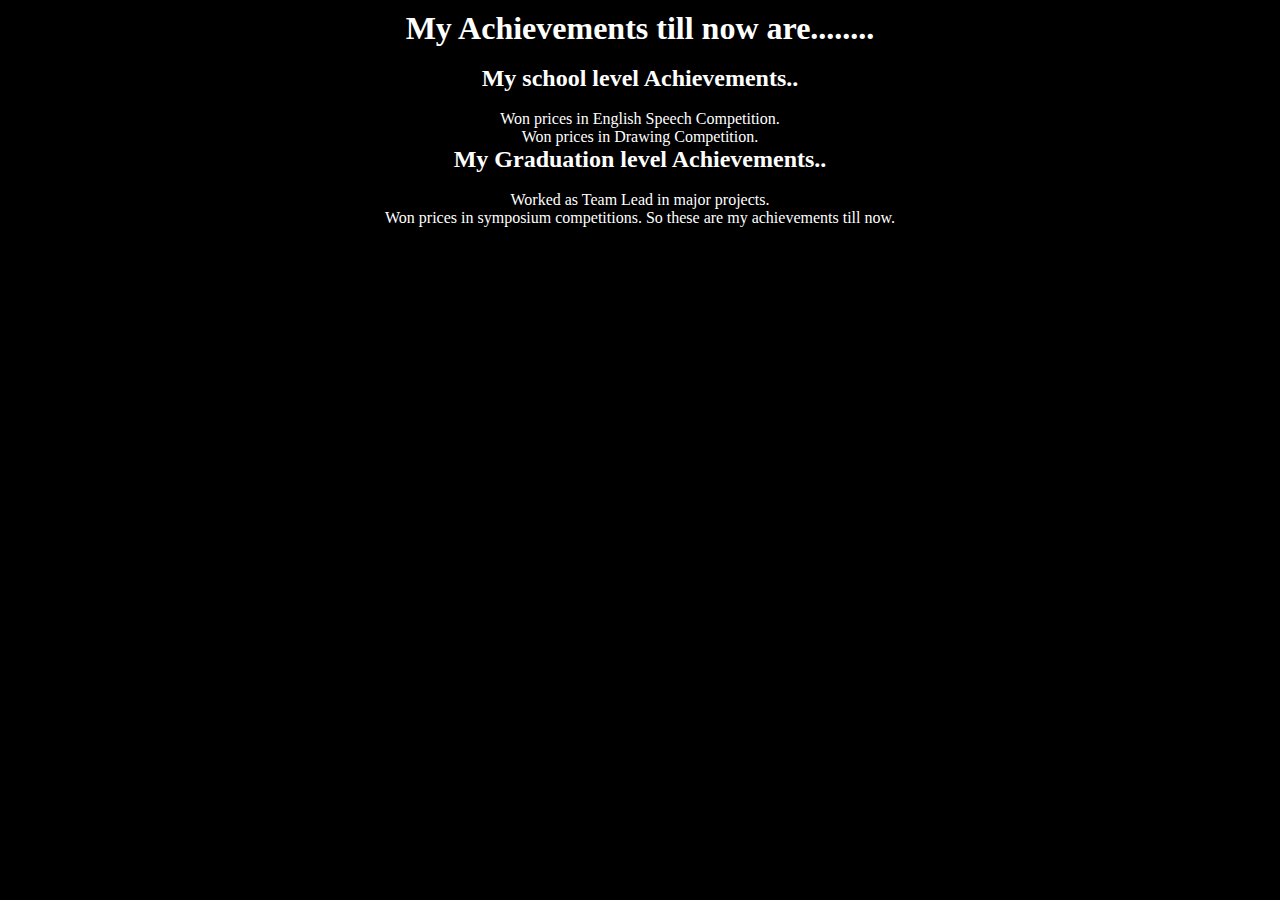
==== achievements.html @ 16ba1bdc "Add files via upload" ====
<!DOCTYPE html>
<html lang="en">
<head>
    <meta charset="UTF-8">
    <meta name="viewport" content="width=device-width, initial-scale=1.0">
    <title>Achievements</title>
    <link rel="stylesheet" href="style.css">
    <link rel="stylesheet" href="phone.css">
    <link href='https://unpkg.com/boxicons@2.1.4/css/boxicons.min.css' rel='stylesheet'>
    <link href="https://fonts.googleapis.com/css?family=Baloo+Bhai|Bree+Serif&display=swap" rel="stylesheet">
</head>
<body class="bdy">
    <div class="achievements">
        <h1>My Achievements till now are........</h1><br>
        <p><h2>My school level Achievements..</h2><br>
       Won prices in English Speech Competition. <br>
       Won prices in Drawing Competition. <br>
       </p>
        <p><h2>My Graduation level Achievements..</h2><br>
        Worked as Team Lead in major projects.<br>
	Won prices in symposium competitions.
        So these are my achievements till now.</p>
    </div>
</body>
</html>
---- style.css ----
* {
    margin: 0px;
    padding: 0px;
    box-sizing: border-box;
    font-family: 'Baloo Bhai', cursive;
}

body {
    background-color: black;
    color: white;
}

#header {
    width: 100%;
    height: 100vh;
    background-image:linear-gradient(rgba(0,0,0,0.7),rgba(0,0,0,0.7)), url(Portfolio_images/background.jpg);
    background-size: cover;
    background-position: center;
   
}

.container {
    margin: 10px 20px;


}

.navbar {
    display: flex;
    align-items: center;
    justify-content: space-between;
    flex-wrap: wrap;


}

#logo {
    margin: 5px 20px;
}

#logo img {
    height: 40%;
    width: 40%;
    margin: 15px 30px;
}

.navbar ul {
    margin-right: 25rem;
}

.navbar ul li {
    display: inline;
    padding: 0px 15px;
    margin-right: 20px;
}

.navbar ul li a {
    color: white;
    text-decoration: none;
    font-size: 20px;
    position: relative;
}

.navbar ul li a::after {
    content: '';
    width: 0%;
    height: 3px;
    background-color: rgb(255, 0, 0);
    position: absolute;
    left: 0;
    bottom: -6px;
    transition: 0.5s;

}

.navbar ul li a:hover:after {
    width: 100%;
}

/* #header.navbar::before {
    content: '';
    background-color: rgb(255, 255, 255);
    position: absolute;
    height: 100%;
    width: 100%;
    z-index: -1;
    opacity: 0.3;
} */

.header-text {
    margin-top: 15%;
    margin-left: 5%;
    font-size: 30px;
    font-family: 'Poppins', sans-serif;
}

.header-text h1 {
    color: #71adad;
    margin-top: 20px;
    font-size: 60px;
    font-family: 'Poppins', sans-serif;
}

.header-text h4 {
    font-size: 40px;
    color: rgb(219, 0, 248);
    font-family: 'Franklin Gothic Medium', 'Arial Narrow', Arial, sans-serif;
    margin-top: 10PX;
}

.header-text h1 span {
    color: rgb(244, 183, 233);

}

#about {
    margin-top: 5%;
    padding: 80px 0;
    color: azure;
}

.row {
    display: flex;
    justify-content: space-between;
    flex-wrap: wrap;
}

.about-col-1 {
    flex-basis: 35%;

}

.about-col-1 img {
    width: 100%;
    height: 100%;
    border-radius: 35px;
}

.about-col-2 {
    flex-basis: 60%;

}

.sub-title {
    font-size: 40px;
    font-family: 'Franklin Gothic Medium', 'Arial Narrow', Arial, sans-serif;
    font-weight: 500px;
}

h3 {
    padding: 5px;
    font-size: 20px;
    color: azure;
    font-family: 'Segoe UI', Tahoma, Geneva, Verdana, sans-serif;
}

p1 {
    padding: 5px;
    font-size: 20px;
    color: azure;
    font-family: 'Segoe UI', Tahoma, Geneva, Verdana, sans-serif;
}

p1 span {
    color: rgb(175 175 175);
}

p2 {
    padding: 5px;
    font-size: 20px;
    color: azure;
    font-family: 'Segoe UI', Tahoma, Geneva, Verdana, sans-serif;
}

p2 span {
    color: rgb(232, 93, 93);
}

.tab-title {
    display: flex;
    margin: 20px 0 40px;
}

.tab-links {
    margin-right: 50px;
    font-size: 20px;
    font-weight: 'Arial Narrow Bold', sans-serif;
    position: relative;
    cursor: pointer;
}

.tab-links::after {
    content: '';
    width: 0%;
    height: 5px;
    background-color: rgb(255, 0, 0);
    position: absolute;
    left: 0;
    bottom: -6px;
    transition: 0.5s;

}

.tab-links.active-link::after {
    width: 75%;
}

.tab-contents ul li {
    list-style: none;
    margin: 10px 0;
    font-size: 30px;
    font-family: Verdana, Geneva, Tahoma, sans-serif;
    
}

.tab-contents ul li span {
    color: rgb(137, 137, 243);
    font-size: 20px;
}
.tab-contents h5{
    font-size: 25px;
    color: bisque;
    font-family: Verdana, Geneva, Tahoma, sans-serif;
}
.tab-contents h1 p h4{
        font-size: 40px;
        font-family: Arial, Helvetica, sans-serif;
        color: rgb(130, 188, 188);
        border: 3px;
        background-color: rgb(255, 5, 5);
        width: 600px;
        border-radius: 7px;

}

.tab-contents p{
    font-size: 25px;
    font-family: Arial, Helvetica, sans-serif;
}
.tab-contents p strong{
    font-size: 30px;
    font-family: Arial, Helvetica, sans-serif;
    color: rgb(150, 129, 169);
}

.tab-contents {
    display: none;
}
.tab-contents.active-tab{
    display: block;
}
#services{
    padding: 30px 0;
}
.services-title{
    text-align: center;
    color: rgb(245, 219, 219);
    background-color: rgb(60, 61, 61);
    font-size: 50px;
    font-weight: 200px;
    padding: 20px 50px;
    font-family:  sans-serif;
    border-radius: 20px;
    width: 400px;
    margin: auto;
}
.services-list{
    display: grid;
    grid-template-columns: repeat(3,1fr);
    grid-gap:1rem;
    margin-top: 50px;
}
.services-list div{
    background-color: rgb(175, 175, 175);
    color: rgb(25, 16, 2);
    padding: 40px;
    border-radius: 15px;
    margin: 0 30px;
    font-family: 'Times New Roman', Times, serif;
    font-size: 15px;
    font-weight: 100px;
    transition: background 1s, transform 1s;
}
.services-list div h2{
    font-size: 40px;
    font-weight: 800px;
    font-family: 'Times New Roman', Times, serif;
    margin-bottom: 20px;
}.services-list div a{
    text-decoration: none;
    color: blue;
    font-size: 20px;
    display: inline-block;
    margin-top: 20px;
}
.services-list div:hover{
         background-color: rgb(255, 92, 146);
         transform: translateY(-10px);
}
#portfolio{
    padding:20px 50px ;
}
.portfolio-title{
    text-align: center;
    color: rgb(245, 219, 219);
    background-color: rgb(60, 61, 61);
    font-size: 50px;
    padding:20px;
    font-weight: 200px;
    font-family:  sans-serif;
    border-radius: 20px;
    width: 300px;
    margin: auto;
}
.work-list{
    display: grid;
    grid-template-columns: repeat(3,1fr);
    grid-gap:1rem;
    margin-top: 50px;
}
.work{
   
    position: relative;
   overflow: hidden;
}
.work img{
    border-radius: 20px;
    margin: 0px 0px;
    width: 100%;
    height: 100%;
    transition: transform 0.5s;
}
.layer{
    width: 100%;
    height: 0 ;
    background: linear-gradient(rgba(0, 0, 0, 0.6),#ff004f);
    
    position: absolute;
    left: 0;
    bottom: 0;
    overflow: hidden;
    display: flex;
    align-items: center;
    justify-content: center;
    flex-direction: column;
    padding: 0px 0px;
    text-align: center;
    font-size: 15px;
    transition: height 0.5s;
    
}
.layer h3{
    font-weight: 500px;
    font-size: 30px;
    margin-top: 20px;
}
.layer p{
    font-size: 15px;
    font-family:  'Helvetica Neue', sans-serif;
    padding: 30px;
    margin: 0 50px;
}
.layer a{
    margin-top: 10px;
    color: aqua;
    text-decoration: none;
    background-color: white;
    border-radius: 30%;
    width: 50px;
    height: 50px;
    text-align: center;
}
.layer a img{
    width: 50px;
    height: 50px;
}
.work:hover img{
    transform: scale(1.1);
}
.work:hover .layer{
    height: 100%;
}
.btn{
    display: block;
    width: fit-content;
    margin: 50px auto ;
    padding: 15px 50px;
    font-weight: 300px;
    font-size: 25px;
    font-family:  'Helvetica Neue', sans-serif;
    color: white;
    border: 2px solid grey; 
    border-radius: 5px;
    text-decoration: none;
    transition: background 0.5s;
}
.btn:hover{
    background: #ff9eb6;
    color: rgb(0, 0, 0);
}
.row{
    display: flex;
}
.contact-left{
    margin: 10px 5px;
    padding: 15px 30px;
}
.contact-title{
    font-weight: 300px;
    font-size: 70px;
    font-family:  'Helvetica Neue', sans-serif;
}

.contact-left p{
    font-family:  'Helvetica Neue', sans-serif;
    font-size: 20px;
    margin-top: 15px;
}
.contact-left p img{
    width: 20px;
    height: 20px;
}
.contact-left a{
    text-decoration: none;
    display: inline-block;
    transition: transform 0.5s;
}
.contact-left a:hover{
    transform: scale(1.1);
}

.contact-left a img{
    
    width: 50px;
    height: 50px;
    margin: 10px 5px;
}

.contact-right{
    justify-content: center;
    align-items: center;
    padding-bottom: 34px;
    margin: 10px auto;
    padding: 15px 30px;
}
.contact-right input, 
.contact-right textarea{
    width: 140%;
    padding: 0.5rem;
    margin-bottom: 10px;
    background-color: rgb(255, 247, 254);
    border-radius: 9px;
    font-size: 1.1rem;
} 

.contact-right form{
    width: 100%;
}

.contact-right label{
   font-size: 1.3rem;
   font-family:  'Helvetica Neue', sans-serif;

}
.contact-right button {
    display: block;
    margin: 5px 0px;
    padding: 5px 35px;
    font-size: 1.3rem;
    font-family: 'Bree Serif', serif;
    border: 2px solid rgb(128, 127, 127);
    color: black;
    background-color: rgb(111, 111, 111);
    border-radius: 5px;
    cursor: pointer;
}
.contact-right button:hover {
  
    color: rgb(255, 255, 255);
    background-color: rgb(165, 44, 44);
   
}

.copyright{
    width: 100%;
    text-align: center;
    margin: 20px;
    padding: 20px 0;
    background-color: rgb(51, 50, 50);
    color: antiquewhite;
    font-family:  'Helvetica Neue', sans-serif;
    font-size: 15px;
    font-weight: 200px;
}
.bdy{
    background-color: black;
    color: white;
    text-align: center;
}
.achievements{
    height: 100vh;
    width: 100%;
    background-image:linear-gradient(rgba(0,0,0,0.7),rgba(0,0,0,0.7)), url(Portfolio_images/bg.jpg);
    background-position: center;
    background-size: contain;
    position: relative;
    padding: 10px 8px;
}
.education{
    height: 100vh;
    width: 100%;
    background-image:linear-gradient(rgba(0,0,0,0.7),rgba(0,0,0,0.7)), url(Portfolio_images/bg.jpg);
    background-position: center;
    background-size: contain;
    position: relative;
    padding: 10px 8px;
}
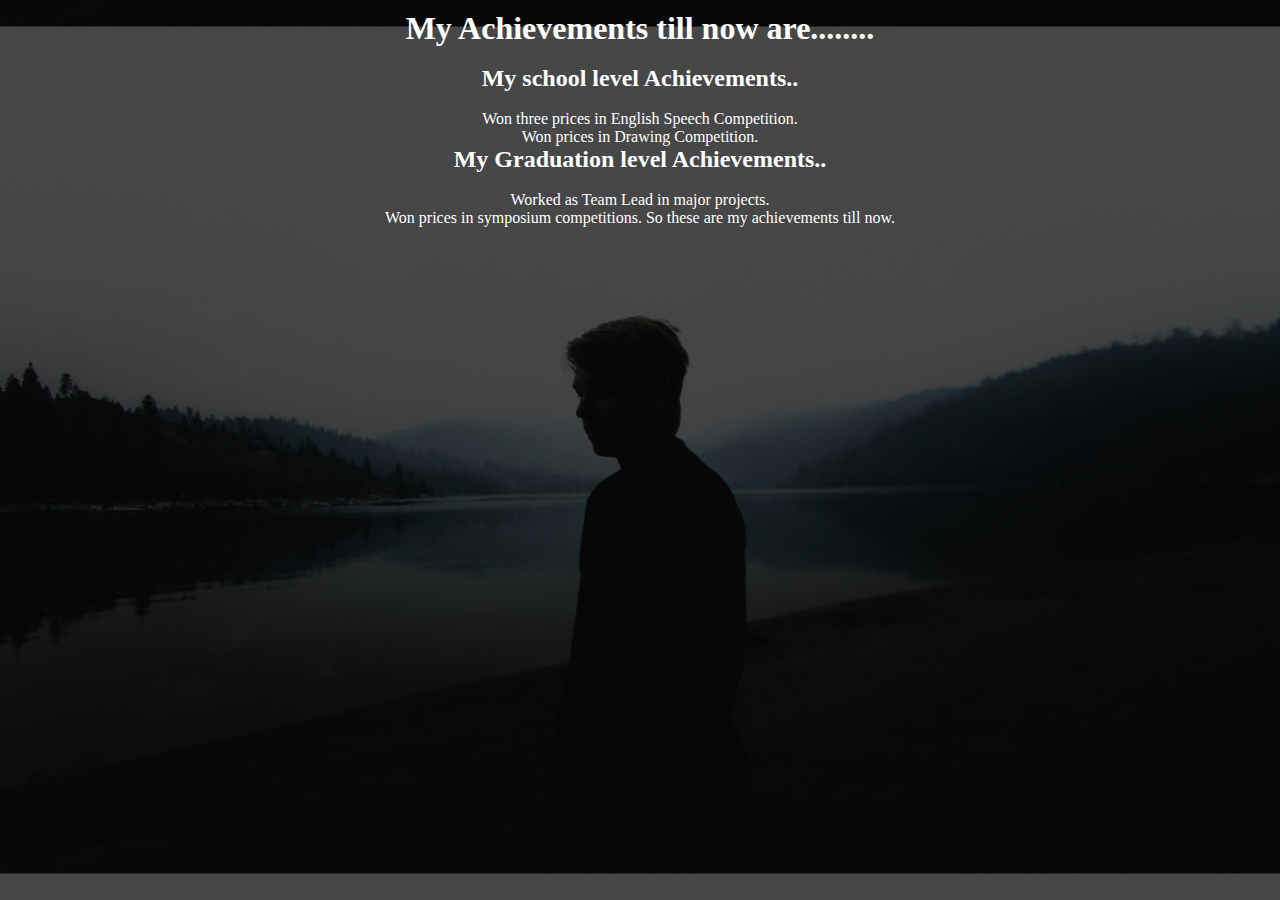
==== commit 5c10bba9: "Update achievements.html" ====
--- a/achievements.html
+++ b/achievements.html
@@ -13,7 +13,7 @@
     <div class="achievements">
         <h1>My Achievements till now are........</h1><br>
         <p><h2>My school level Achievements..</h2><br>
-       Won prices in English Speech Competition. <br>
+       Won three prices in English Speech Competition. <br>
        Won prices in Drawing Competition. <br>
        </p>
         <p><h2>My Graduation level Achievements..</h2><br>
@@ -22,4 +22,4 @@
         So these are my achievements till now.</p>
     </div>
 </body>
-</html>+</html>
